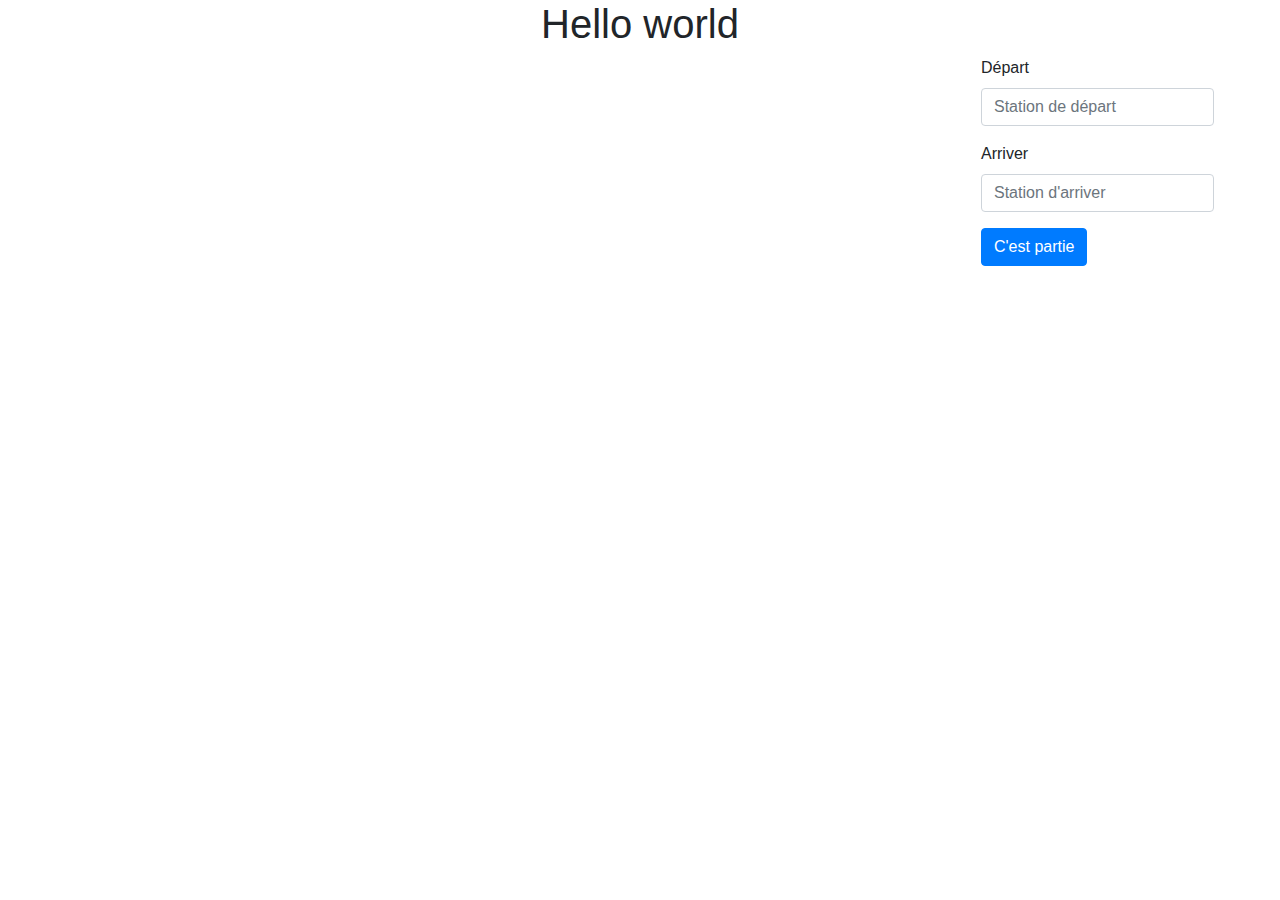
==== src/main/resources/templates/index.html @ c32ae348 "add front" ====
<!DOCTYPE html>
<html lang="fr">
<head>
<meta charset="UTF-8">
<link rel="stylesheet"
	href="https://stackpath.bootstrapcdn.com/bootstrap/4.3.1/css/bootstrap.min.css"
	integrity="sha384-ggOyR0iXCbMQv3Xipma34MD+dH/1fQ784/j6cY/iJTQUOhcWr7x9JvoRxT2MZw1T"
	crossorigin="anonymous">

<title>Projet Mongo</title>
<link type="text/css" href="/css/style.css" rel="stylesheet" />
</head>
<body class="container-fluid d-flex flex-column justify-content-center align-items-center">
	<div id="top" class="d-flex justify-content-center align-items-center">
		<h1>Hello world</h1>
	</div>
	<div class="container-fluid d-flex justify-content-center align-items-center" id="main">
		<div class="col d-flex container-fluid justify-content-center align-items-center" id="canvasStation">
			<canvas>
			</canvas>
		</div>
		<div class="col-3 d-flex justify-content-center align-items-center" id="formStation">
			<form>
				<div class="form-group">
					<label for="startStationInput">Départ</label>
					<input type="text" class="form-control" id="startStationInput" placeholder="Station de départ">
				</div>
				<div class="form-group">
					<label for="endStationInput">Arriver</label>
					<input type="text" class="form-control" id="endStationInput" placeholder="Station d'arriver">
				</div>
				<button class="btn btn-primary" type="submit">C'est partie</button>
			</form>
		</div>
	</div>
	<script src="https://code.jquery.com/jquery-3.3.1.slim.min.js" integrity="sha384-q8i/X+965DzO0rT7abK41JStQIAqVgRVzpbzo5smXKp4YfRvH+8abtTE1Pi6jizo"
		crossorigin="anonymous"></script>
	<script src="https://cdnjs.cloudflare.com/ajax/libs/popper.js/1.14.7/umd/popper.min.js" integrity="sha384-UO2eT0CpHqdSJQ6hJty5KVphtPhzWj9WO1clHTMGa3JDZwrnQq4sF86dIHNDz0W1"
		crossorigin="anonymous"></script>
	<script src="https://stackpath.bootstrapcdn.com/bootstrap/4.3.1/js/bootstrap.min.js" integrity="sha384-JjSmVgyd0p3pXB1rRibZUAYoIIy6OrQ6VrjIEaFf/nJGzIxFDsf4x0xIM+B07jRM"
		crossorigin="anonymous"></script>
</body>
</html>
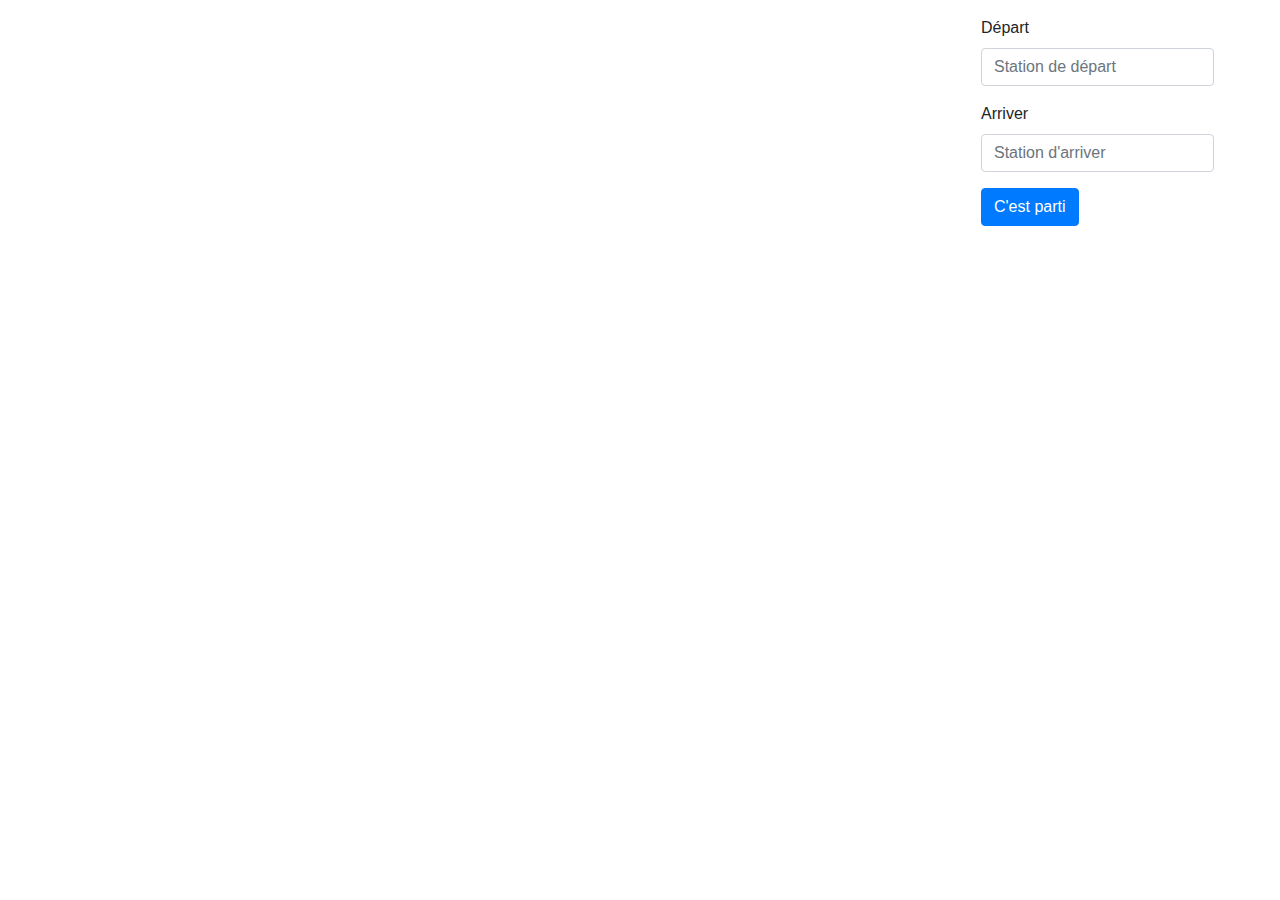
==== commit 249b433f: "pb star/end" ====
--- a/src/main/resources/templates/index.html
+++ b/src/main/resources/templates/index.html
@@ -1,5 +1,5 @@
 <!DOCTYPE html>
-<html lang="fr">
+<html lang="fr" xmlns:th="http://www.w3.org/1999/xhtml">
 <head>
 <meta charset="UTF-8">
 <link rel="stylesheet"
@@ -9,27 +9,28 @@
 
 <title>Projet Mongo</title>
 <link type="text/css" href="/css/style.css" rel="stylesheet" />
+<script src="/js/canvas.js"></script>
 </head>
-<body class="container-fluid d-flex flex-column justify-content-center align-items-center">
-	<div id="top" class="d-flex justify-content-center align-items-center">
-		<h1>Hello world</h1>
+<body class="container-fluid d-flex flex-column justify-content-center align-items-center" onload="draw();">
+	<div id="top" class="d-flex justify-content-around align-items-center">
+		<p th:text="${start}"/><p th:text="${end}"/>
 	</div>
 	<div class="container-fluid d-flex justify-content-center align-items-center" id="main">
 		<div class="col d-flex container-fluid justify-content-center align-items-center" id="canvasStation">
-			<canvas>
+			<canvas id="canvasTrajet">
 			</canvas>
 		</div>
 		<div class="col-3 d-flex justify-content-center align-items-center" id="formStation">
 			<form>
 				<div class="form-group">
 					<label for="startStationInput">Départ</label>
-					<input type="text" class="form-control" id="startStationInput" placeholder="Station de départ">
+					<input type="text" name="start" class="form-control" id="startStationInput" placeholder="Station de départ">
 				</div>
 				<div class="form-group">
 					<label for="endStationInput">Arriver</label>
-					<input type="text" class="form-control" id="endStationInput" placeholder="Station d'arriver">
+					<input type="text" name="end" class="form-control" id="endStationInput" placeholder="Station d'arriver">
 				</div>
-				<button class="btn btn-primary" type="submit">C'est partie</button>
+				<button class="btn btn-primary" type="submit">C'est parti</button>
 			</form>
 		</div>
 	</div>
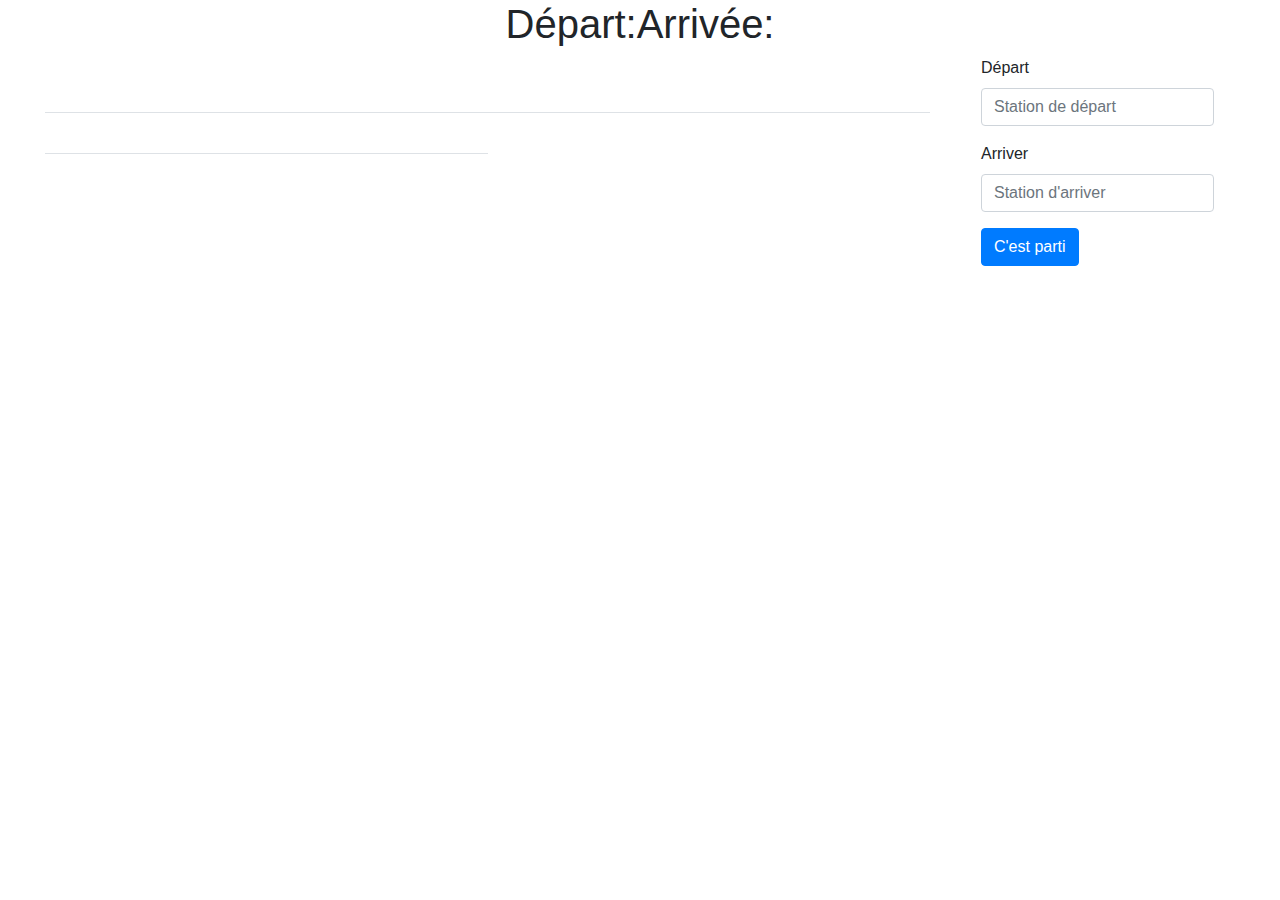
==== commit bba2cd57: "add graph" ====
--- a/src/main/resources/templates/index.html
+++ b/src/main/resources/templates/index.html
@@ -11,14 +11,28 @@
 <link type="text/css" href="/css/style.css" rel="stylesheet" />
 <script src="/js/canvas.js"></script>
 </head>
-<body class="container-fluid d-flex flex-column justify-content-center align-items-center" onload="draw();">
+<body class="container-fluid d-flex flex-column justify-content-center align-items-center" >
 	<div id="top" class="d-flex justify-content-around align-items-center">
-		<p th:text="${start}"/><p th:text="${end}"/>
+		<h1>Départ: <span th:text="${start}"></span></h1><h1>Arrivée: <span th:text="${end}"></span></h1>
 	</div>
 	<div class="container-fluid d-flex justify-content-center align-items-center" id="main">
 		<div class="col d-flex container-fluid justify-content-center align-items-center" id="canvasStation">
-			<canvas id="canvasTrajet">
-			</canvas>
+			<!-- <canvas id="canvasTrajet">
+			</canvas> -->
+			<table class="table">
+				<tr>
+					<td></td>
+					<td th:each="pt: ${pts}">
+						<p th:text="${pt}"/>
+					</td>
+				</tr>
+				<tr th:each="ligneGraphe: ${graphe}">
+					<td>
+						<p th:text="${graphe.indexOf(ligneGraphe)}"/>
+					</td>
+					<!-- <td><p th:text="${ligneGraphe}"/></td> -->
+				</tr>
+			</table>
 		</div>
 		<div class="col-3 d-flex justify-content-center align-items-center" id="formStation">
 			<form>
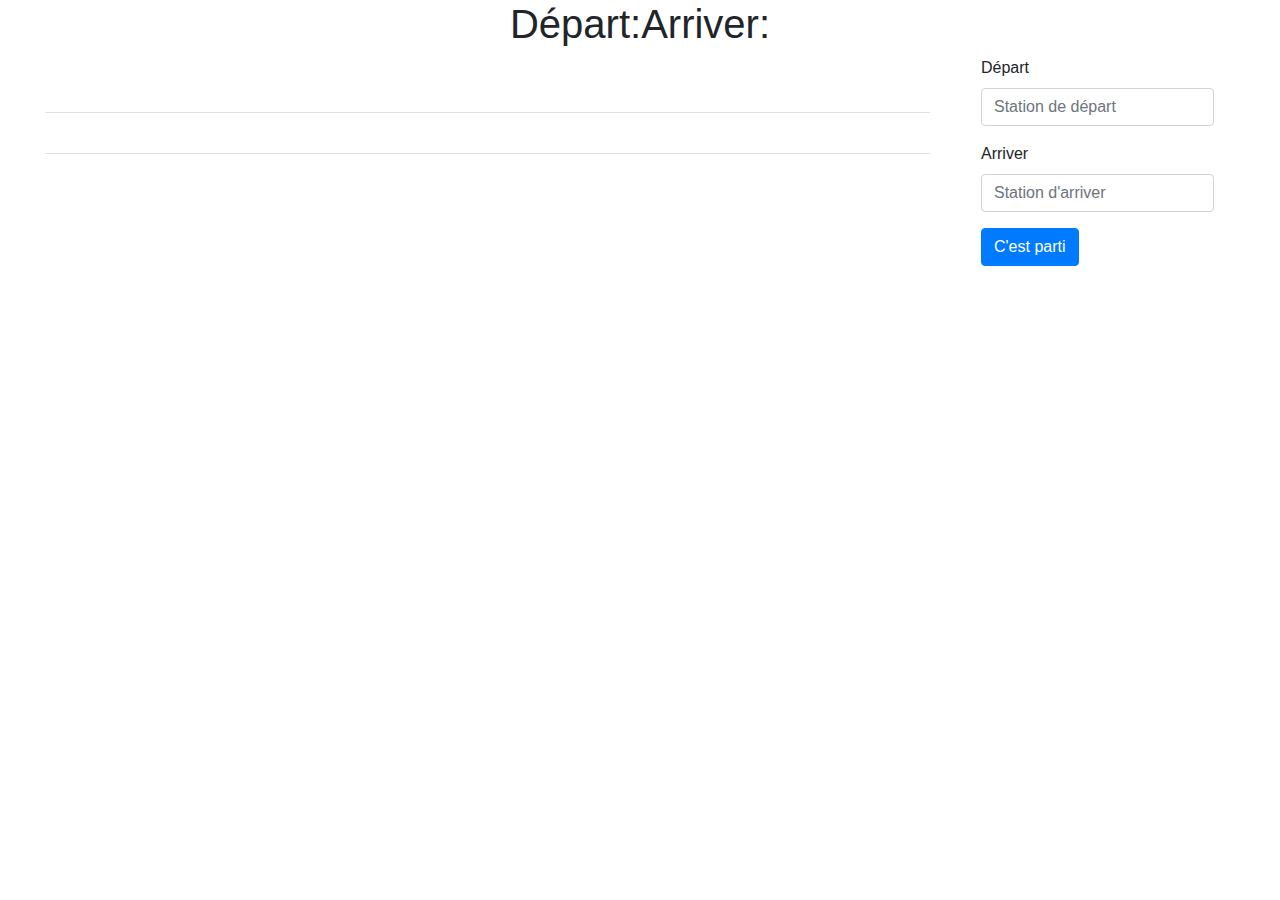
==== commit c373d380: "Merge branch 'algos' into M/front" ====
--- a/src/main/resources/templates/index.html
+++ b/src/main/resources/templates/index.html
@@ -13,7 +13,7 @@
 </head>
 <body class="container-fluid d-flex flex-column justify-content-center align-items-center" >
 	<div id="top" class="d-flex justify-content-around align-items-center">
-		<h1>Départ: <span th:text="${start}"></span></h1><h1>Arrivée: <span th:text="${end}"></span></h1>
+		<h1>Départ: <span th:text="${start}"></span></h1><h1>Arriver: <span th:text="${end}"></span></h1>
 	</div>
 	<div class="container-fluid d-flex justify-content-center align-items-center" id="main">
 		<div class="col d-flex container-fluid justify-content-center align-items-center" id="canvasStation">
@@ -21,16 +21,16 @@
 			</canvas> -->
 			<table class="table">
 				<tr>
-					<td></td>
-					<td th:each="pt: ${pts}">
+					<th></td>
+					<th th:each="pt: ${pts}">
 						<p th:text="${pt}"/>
-					</td>
+					</th>
 				</tr>
 				<tr th:each="ligneGraphe: ${graphe}">
-					<td>
-						<p th:text="${graphe.indexOf(ligneGraphe)}"/>
+					<td></td>
+					<td th:each="pointGraphe: ${ligneGraphe}">
+						<p th:text="${pointGraphe}"/>
 					</td>
-					<!-- <td><p th:text="${ligneGraphe}"/></td> -->
 				</tr>
 			</table>
 		</div>
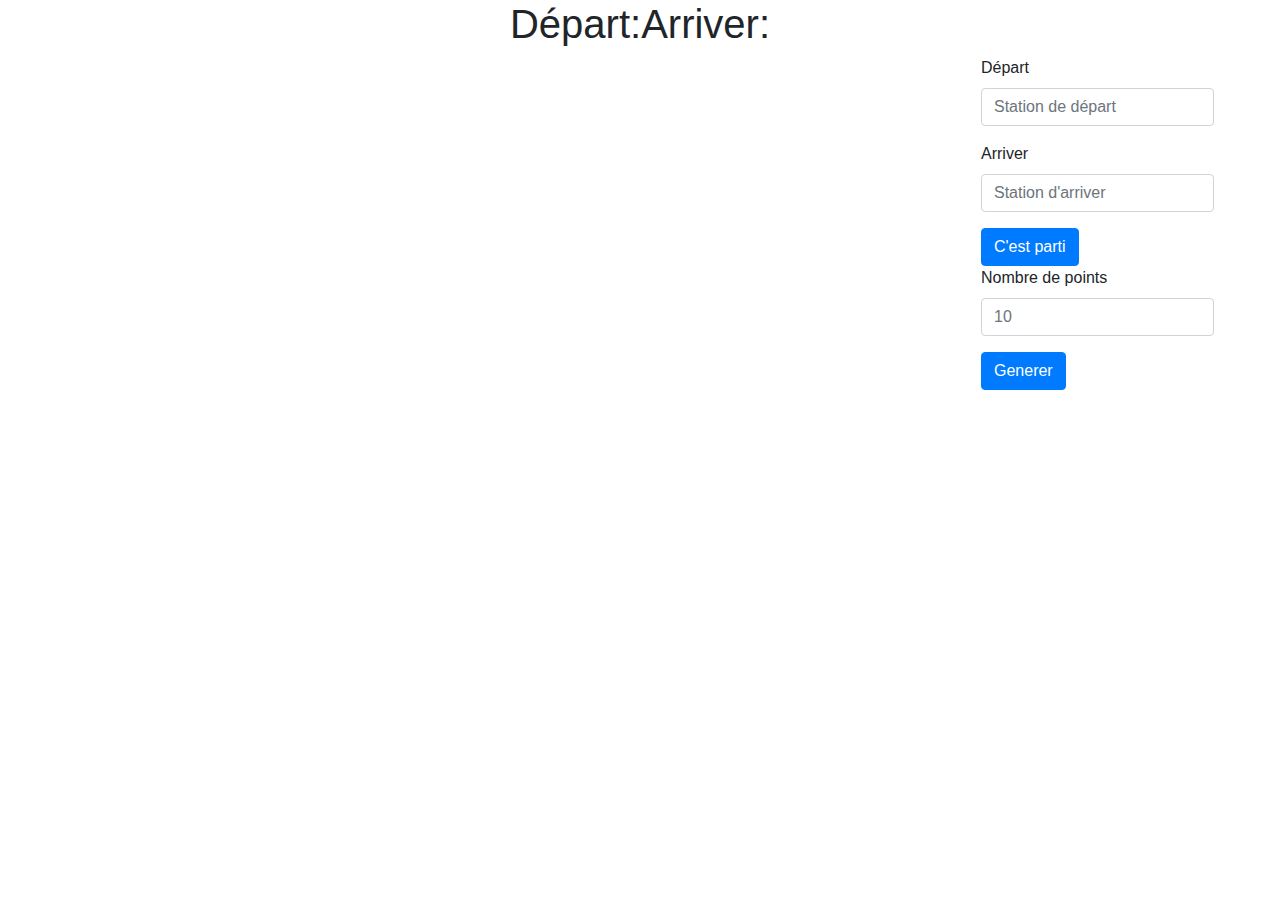
==== commit 92436326: "choix nbpoint" ====
--- a/src/main/resources/templates/index.html
+++ b/src/main/resources/templates/index.html
@@ -19,22 +19,22 @@
 		<div class="col d-flex container-fluid justify-content-center align-items-center" id="canvasStation">
 			<!-- <canvas id="canvasTrajet">
 			</canvas> -->
-			<table class="table">
+			<table>
 				<tr>
-					<th></td>
+					<th></th>
 					<th th:each="pt: ${pts}">
-						<p th:text="${pt}"/>
+						<span th:text="${pt}"/>
 					</th>
 				</tr>
 				<tr th:each="ligneGraphe: ${graphe}">
-					<td></td>
+					<th></th>
 					<td th:each="pointGraphe: ${ligneGraphe}">
-						<p th:text="${pointGraphe}"/>
+						<span th:text="${pointGraphe}"/>
 					</td>
 				</tr>
 			</table>
 		</div>
-		<div class="col-3 d-flex justify-content-center align-items-center" id="formStation">
+		<div class="col-3 d-flex justify-content-center align-items-center flex-column" id="formStation">
 			<form>
 				<div class="form-group">
 					<label for="startStationInput">Départ</label>
@@ -46,6 +46,13 @@
 				</div>
 				<button class="btn btn-primary" type="submit">C'est parti</button>
 			</form>
+			<form>
+				<div class="form-group">
+					<label for="nbPointInput">Nombre de points</label>
+					<input type="text" name="nbPoint" class="form-control" id="nbPointInput" placeholder="10" th:value="${nbPoint}">
+				</div>
+				<button class="btn btn-primary" type="submit">Generer</button>
+			</form>
 		</div>
 	</div>
 	<script src="https://code.jquery.com/jquery-3.3.1.slim.min.js" integrity="sha384-q8i/X+965DzO0rT7abK41JStQIAqVgRVzpbzo5smXKp4YfRvH+8abtTE1Pi6jizo"
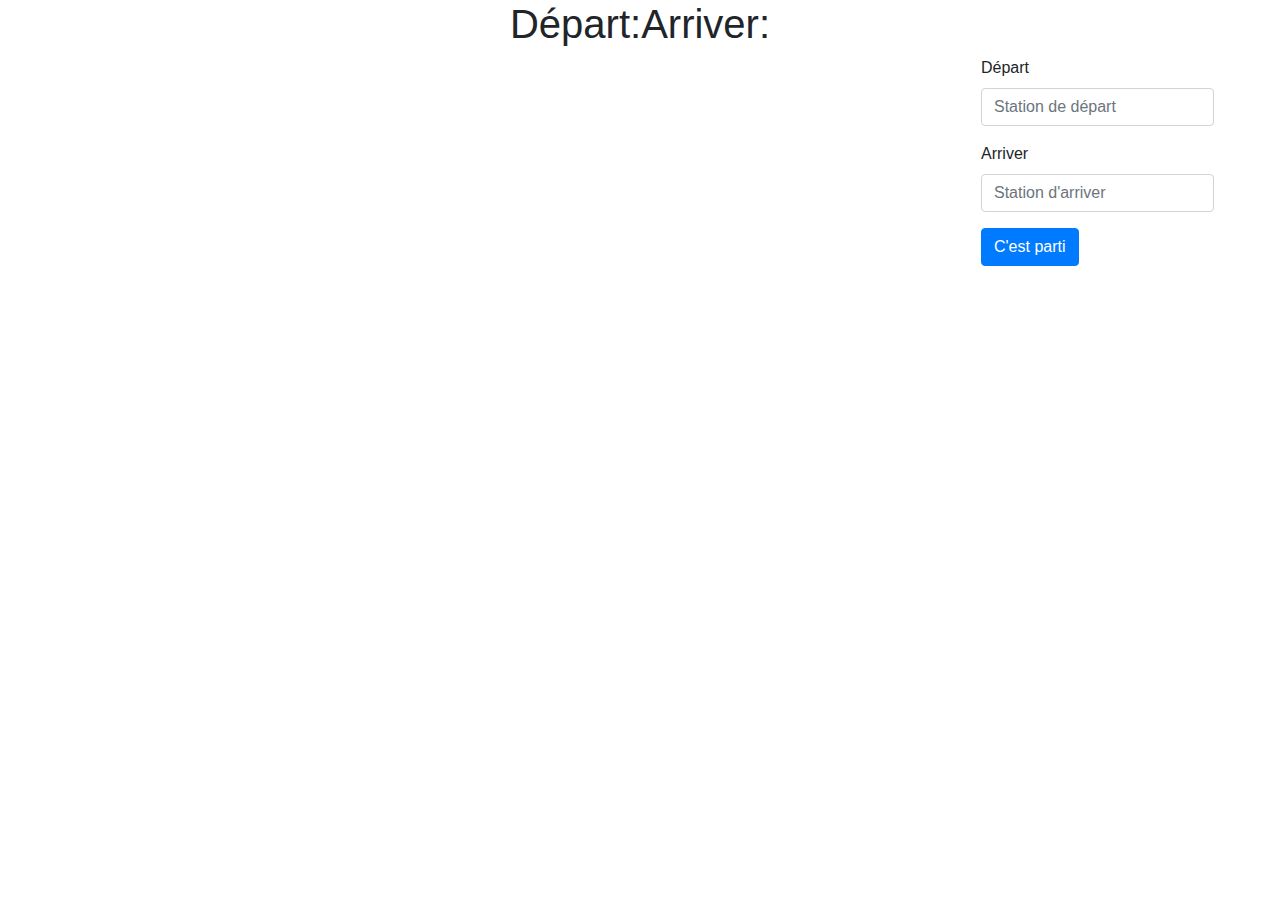
==== commit c422d176: "End of project" ====
--- a/src/main/resources/templates/index.html
+++ b/src/main/resources/templates/index.html
@@ -46,13 +46,6 @@
 				</div>
 				<button class="btn btn-primary" type="submit">C'est parti</button>
 			</form>
-			<form>
-				<div class="form-group">
-					<label for="nbPointInput">Nombre de points</label>
-					<input type="text" name="nbPoint" class="form-control" id="nbPointInput" placeholder="10" th:value="${nbPoint}">
-				</div>
-				<button class="btn btn-primary" type="submit">Generer</button>
-			</form>
 		</div>
 	</div>
 	<script src="https://code.jquery.com/jquery-3.3.1.slim.min.js" integrity="sha384-q8i/X+965DzO0rT7abK41JStQIAqVgRVzpbzo5smXKp4YfRvH+8abtTE1Pi6jizo"
